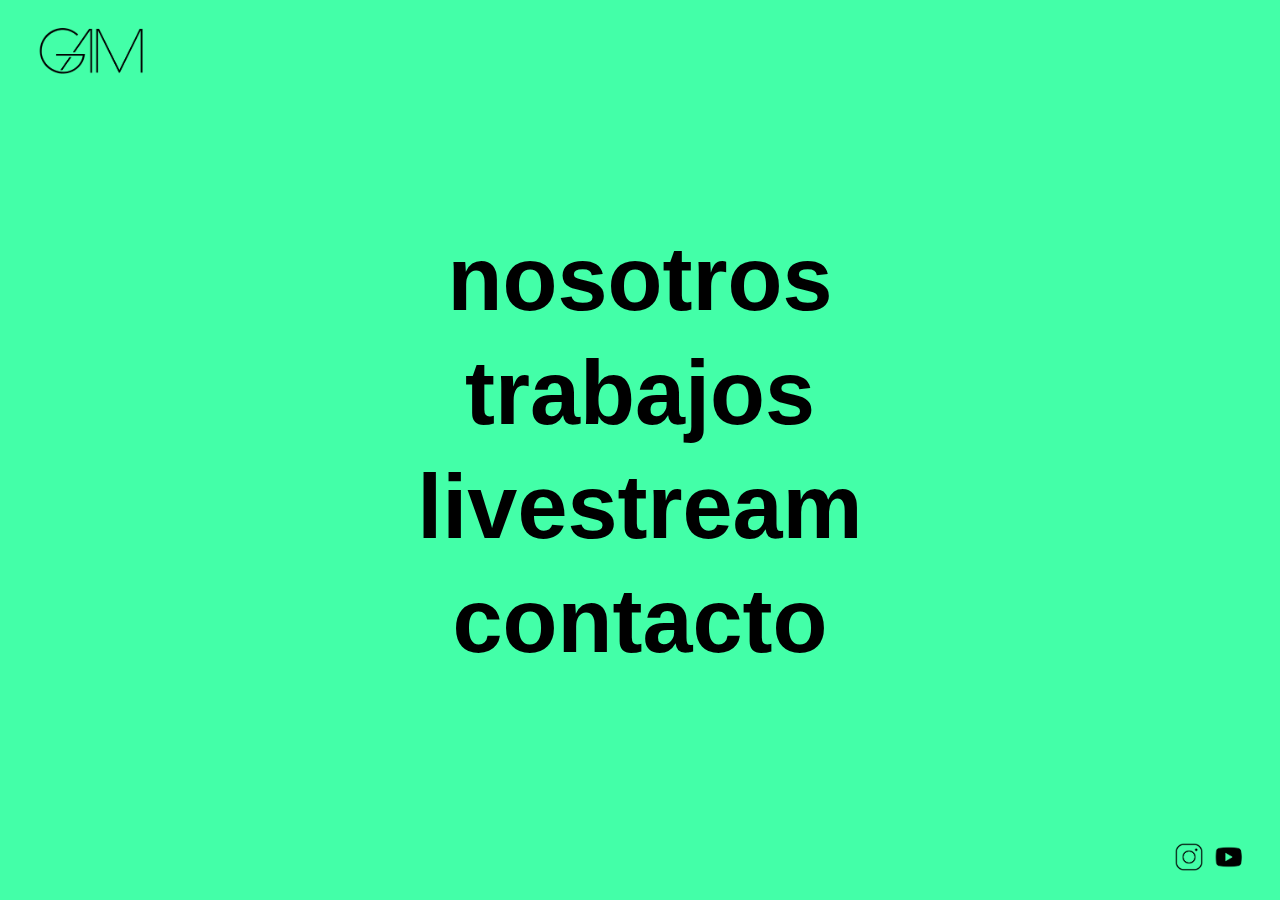
==== index.html @ a91e2da8 "Agregué bootstrap al index" ====
<!DOCTYPE html>
<html lang="es">
<head>
  <meta charset="UTF-8">
  <meta name="viewport" content="width=device-width, initial-scale=1">
  <meta http-equiv="X-UA-Compatible" content="ie=edge">
  <title>GAM Estudio</title>
  <link rel="stylesheet" href="https://stackpath.bootstrapcdn.com/bootstrap/4.5.2/css/bootstrap.min.css" integrity="sha384-JcKb8q3iqJ61gNV9KGb8thSsNjpSL0n8PARn9HuZOnIxN0hoP+VmmDGMN5t9UJ0Z" crossorigin="anonymous">
  <script src="https://stackpath.bootstrapcdn.com/bootstrap/4.5.2/js/bootstrap.min.js" integrity="sha384-B4gt1jrGC7Jh4AgTPSdUtOBvfO8shuf57BaghqFfPlYxofvL8/KUEfYiJOMMV+rV" crossorigin="anonymous"></script>
  <link rel="stylesheet" href="./resources/css/style.css">
</head>
<body class="bodyindex">

  <nav class="navbar navbar-light bg-light">
    <a class="navbar-brand" href="#">
      <img class="logo" src="./components\output-onlinepngtools.png" alt="logo">
    </a>
  </nav>

  <div class="container-fluid">
    <ul class="list-group list-group-flush">
      <li class="list-group-item"><a href="pages\nosotros.html">nosotros</a></li>
      <li class="list-group-item"><a href="pages\trabajos.html">trabajos</a></li>
      <li class="list-group-item"><a href="pages\livestream.html">livestream</a></li>
      <li class="list-group-item"><a href="pages\contacto.html">contacto</a></li>
    </ul>
  </div>
  
<footer class="navbar fixed-bottom navbar-light bg-light">
  <a class="instagram-link" href="http://instagram.com/gam.estudio" target="_blank">
    <img src="components\icons8-instagram-150.png" alt="Instagram">
  </a>
  <a class="youtube-link" href="http://youtube.com/channel/UCmvokdMhv9i3rg9MmooIIvg" target="_blank">
    <img src="components\icons8-play-button-150.png" alt="YouTube">
  </a>
</footer>  

<script src="https://stackpath.bootstrapcdn.com/bootstrap/4.5.2/js/bootstrap.min.js" integrity="sha384-B4gt1jrGC7Jh4AgTPSdUtOBvfO8shuf57BaghqFfPlYxofvL8/KUEfYiJOMMV+rV" crossorigin="anonymous"></script>
<script src="https://code.jquery.com/jquery-3.5.1.slim.min.js" integrity="sha384-DfXdz2htPH0lsSSs5nCTpuj/zy4C+OGpamoFVy38MVBnE+IbbVYUew+OrCXaRkfj" crossorigin="anonymous"></script>
<script src="https://cdn.jsdelivr.net/npm/popper.js@1.16.1/dist/umd/popper.min.js" integrity="sha384-9/reFTGAW83EW2RDu2S0VKaIzap3H66lZH81PoYlFhbGU+6BZp6G7niu735Sk7lN" crossorigin="anonymous"></script>
</body>
</html>
---- resources/css/style.css ----
* {
  margin: 0;
  padding: 0;
  background-color: #43FFA8;
  font-family: 'Montserrat', sans-serif;
  list-style: none;
}

html {
  height: 100%;
}

body {
  height: 100%;
  display: -webkit-box;
  display: -ms-flexbox;
  display: flex;
  -webkit-box-orient: vertical;
  -webkit-box-direction: normal;
  -ms-flex-direction: column;
  flex-direction: column;
  background-color: #43FFA8;
}

.navbar .navbar-light .bg-light {
  display: -webkit-box;
  display: -ms-flexbox;
  display: flex;
  -webkit-box-pack: justify;
  -ms-flex-pack: justify;
  justify-content: space-between;
  -webkit-box-align: center;
  -ms-flex-align: center;
  align-items: center;
  padding: 15px;
  position: -webkit-sticky;
  position: sticky;
  top: 0;
  z-index: 99;
}

.bg-light {
  background-color: #43FFA8 !important;
}

.logo {
  width: 150px;
  padding: 10px 20px;
}

.logo:hover {
  -webkit-transform: scale(0.95);
  transform: scale(0.95);
}

.container-fluid {
  height: 100%;
  display: -webkit-box;
  display: -ms-flexbox;
  display: flex;
  -webkit-box-pack: center;
      -ms-flex-pack: center;
          justify-content: center;
  -webkit-box-align: center;
      -ms-flex-align: center;
          align-items: center;
  margin-bottom: 117.34px;
}

.container-fluid ul {
  color: black;
  font-size: 90px;
  font-weight: 700;
  line-height: 1;
  text-align: center;
}

.container-fluid li {
  background-color: #43FFA8;
}

.container-fluid a {
  text-decoration: none;
  color: black;
}

.container-fluid li a:hover {
  color: white;
  -webkit-transition: all 0.3s ease 0s;
  transition: all 0.3s ease 0s;
}

.list-group-flush .list-group-item {
  border: none;
}

.navbar .fixed-bottom .navbar-light .bg-light {
  width: 100%;
  text-align: right;
  background-color: transparent;
  margin-top: auto;
}

.fixed-bottom {
  -webkit-box-pack: end;
      -ms-flex-pack: end;
          justify-content: flex-end;
}

img {
  width: 30px;
  margin-bottom: 15px;
}

img:hover {
  -webkit-transform: scale(0.95);
  transform: scale(0.95);
}

.instagram-link {
  text-decoration: none;
  margin: 5px;
}

.youtube-link {
  text-decoration: none;
  margin: 5px;
  margin-right: 20px;
}

@media (max-width: 576px) {
  .container-fluid {
    margin-bottom: 100px;
  }
  .container-fluid ul {
    color: black;
    font-size: 50px;
    font-weight: 700;
  }
  .logo {
    width: 100px;
    padding: 10px;
  }
  img {
    width: 25px;
  }
}
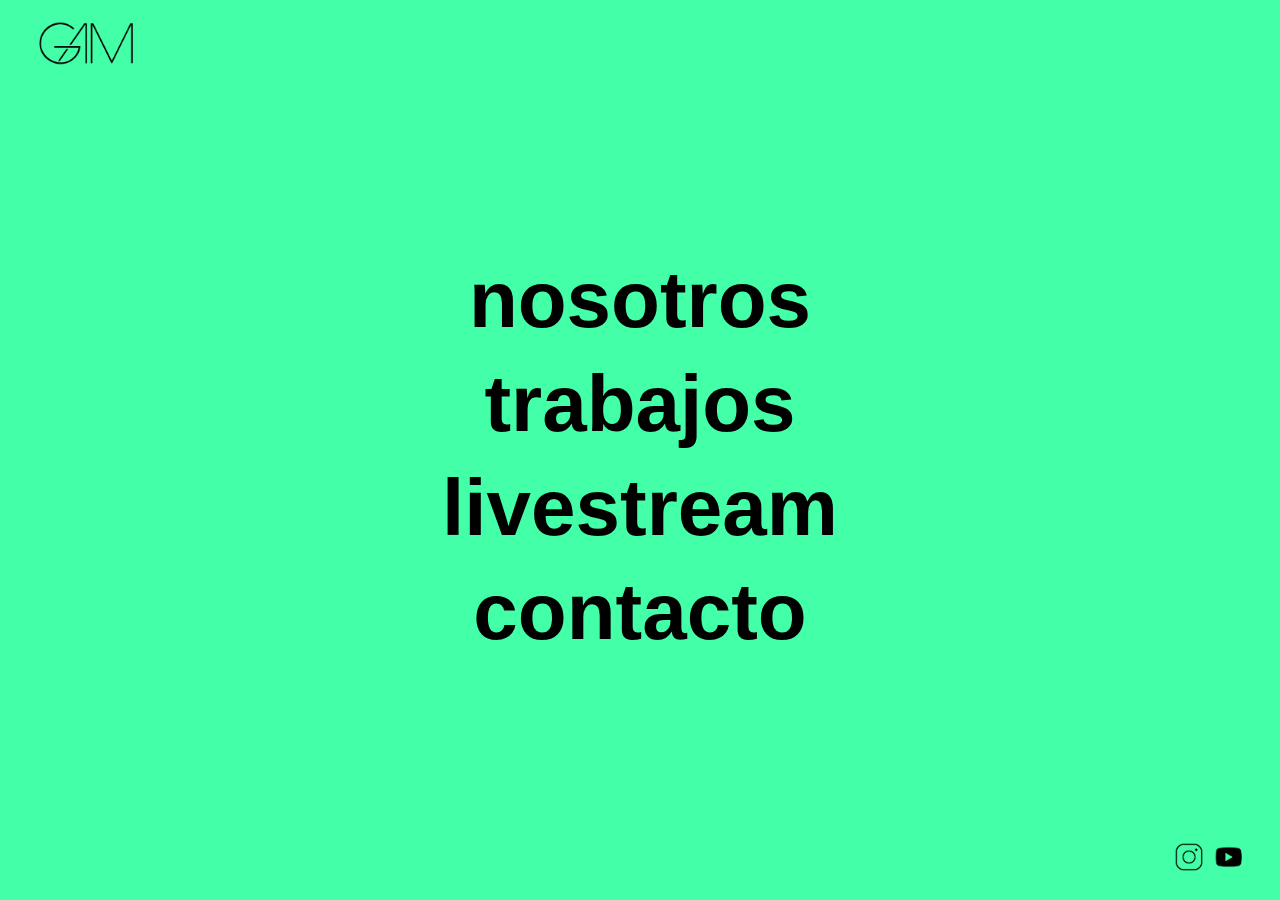
==== commit 7ebf59c9: "Agregué bootstrap a todas las páginas para el navbar y footer, además de media queries" ====
--- a/index.html
+++ b/index.html
@@ -6,13 +6,12 @@
   <meta http-equiv="X-UA-Compatible" content="ie=edge">
   <title>GAM Estudio</title>
   <link rel="stylesheet" href="https://stackpath.bootstrapcdn.com/bootstrap/4.5.2/css/bootstrap.min.css" integrity="sha384-JcKb8q3iqJ61gNV9KGb8thSsNjpSL0n8PARn9HuZOnIxN0hoP+VmmDGMN5t9UJ0Z" crossorigin="anonymous">
-  <script src="https://stackpath.bootstrapcdn.com/bootstrap/4.5.2/js/bootstrap.min.js" integrity="sha384-B4gt1jrGC7Jh4AgTPSdUtOBvfO8shuf57BaghqFfPlYxofvL8/KUEfYiJOMMV+rV" crossorigin="anonymous"></script>
   <link rel="stylesheet" href="./resources/css/style.css">
 </head>
 <body class="bodyindex">
 
-  <nav class="navbar navbar-light bg-light">
-    <a class="navbar-brand" href="#">
+  <nav class="navbar navbar-expand-lg navbar-light bg-light">
+    <a href="../index.html">
       <img class="logo" src="./components\output-onlinepngtools.png" alt="logo">
     </a>
   </nav>
@@ -36,6 +35,7 @@
 </footer>  
 
 <script src="https://stackpath.bootstrapcdn.com/bootstrap/4.5.2/js/bootstrap.min.js" integrity="sha384-B4gt1jrGC7Jh4AgTPSdUtOBvfO8shuf57BaghqFfPlYxofvL8/KUEfYiJOMMV+rV" crossorigin="anonymous"></script>
+<script src="https://stackpath.bootstrapcdn.com/bootstrap/4.5.2/js/bootstrap.min.js" integrity="sha384-B4gt1jrGC7Jh4AgTPSdUtOBvfO8shuf57BaghqFfPlYxofvL8/KUEfYiJOMMV+rV" crossorigin="anonymous"></script>
 <script src="https://code.jquery.com/jquery-3.5.1.slim.min.js" integrity="sha384-DfXdz2htPH0lsSSs5nCTpuj/zy4C+OGpamoFVy38MVBnE+IbbVYUew+OrCXaRkfj" crossorigin="anonymous"></script>
 <script src="https://cdn.jsdelivr.net/npm/popper.js@1.16.1/dist/umd/popper.min.js" integrity="sha384-9/reFTGAW83EW2RDu2S0VKaIzap3H66lZH81PoYlFhbGU+6BZp6G7niu735Sk7lN" crossorigin="anonymous"></script>
 </body>
--- a/resources/css/style.css
+++ b/resources/css/style.css
@@ -44,7 +44,7 @@
 }
 
 .logo {
-  width: 150px;
+  width: 140px;
   padding: 10px 20px;
 }
 
@@ -64,12 +64,12 @@
   -webkit-box-align: center;
       -ms-flex-align: center;
           align-items: center;
-  margin-bottom: 117.34px;
+  margin-bottom: 90px;
 }
 
 .container-fluid ul {
   color: black;
-  font-size: 90px;
+  font-size: 80px;
   font-weight: 700;
   line-height: 1;
   text-align: center;
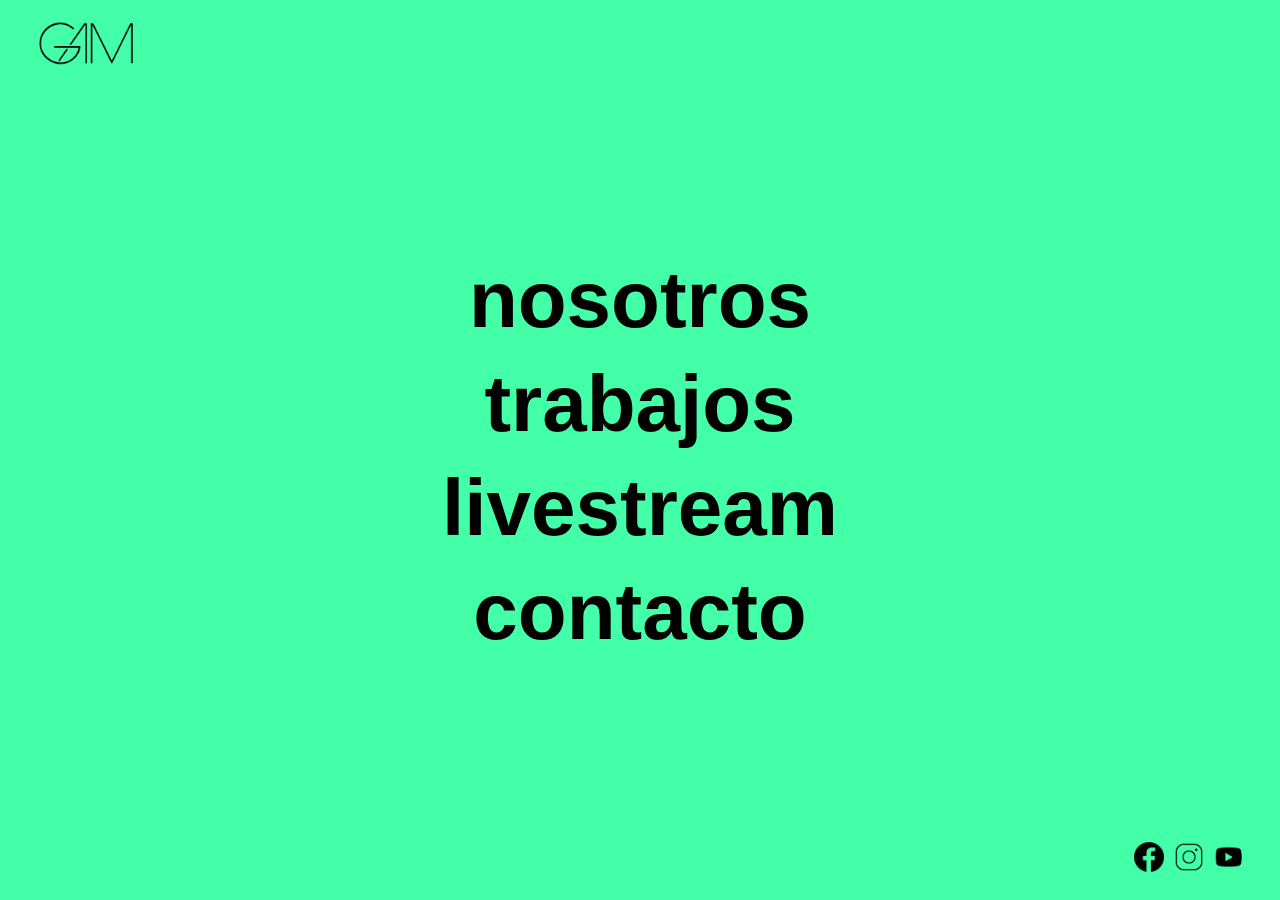
==== commit 60116c71: "Reduje líenas de código en los scss, agregué botón de Facebook al index, y apliqué BEM en el footer," ====
--- a/index.html
+++ b/index.html
@@ -1,17 +1,23 @@
 <!DOCTYPE html>
 <html lang="es">
+
 <head>
   <meta charset="UTF-8">
   <meta name="viewport" content="width=device-width, initial-scale=1">
   <meta http-equiv="X-UA-Compatible" content="ie=edge">
   <title>GAM Estudio</title>
-  <link rel="stylesheet" href="https://stackpath.bootstrapcdn.com/bootstrap/4.5.2/css/bootstrap.min.css" integrity="sha384-JcKb8q3iqJ61gNV9KGb8thSsNjpSL0n8PARn9HuZOnIxN0hoP+VmmDGMN5t9UJ0Z" crossorigin="anonymous">
+  <meta name="description"
+    content="Somos técnicos, artistas y comunicadores dedicados a crear audiovisuales, para alcanzar objetivos artísticos, sociales y comerciales">
+  <meta name="keywords" content="estudio, productora, audiovisual, comunicación, livestream, streaming">
+  <link rel="stylesheet" href="https://stackpath.bootstrapcdn.com/bootstrap/4.5.2/css/bootstrap.min.css"
+    integrity="sha384-JcKb8q3iqJ61gNV9KGb8thSsNjpSL0n8PARn9HuZOnIxN0hoP+VmmDGMN5t9UJ0Z" crossorigin="anonymous">
   <link rel="stylesheet" href="./resources/css/style.css">
 </head>
-<body class="bodyindex">
+
+<body>
 
   <nav class="navbar navbar-expand-lg navbar-light bg-light">
-    <a href="../index.html">
+    <a href="#">
       <img class="logo" src="./components\output-onlinepngtools.png" alt="logo">
     </a>
   </nav>
@@ -24,19 +30,31 @@
       <li class="list-group-item"><a href="pages\contacto.html">contacto</a></li>
     </ul>
   </div>
-  
-<footer class="navbar fixed-bottom navbar-light bg-light">
-  <a class="instagram-link" href="http://instagram.com/gam.estudio" target="_blank">
-    <img src="components\icons8-instagram-150.png" alt="Instagram">
-  </a>
-  <a class="youtube-link" href="http://youtube.com/channel/UCmvokdMhv9i3rg9MmooIIvg" target="_blank">
-    <img src="components\icons8-play-button-150.png" alt="YouTube">
-  </a>
-</footer>  
 
-<script src="https://stackpath.bootstrapcdn.com/bootstrap/4.5.2/js/bootstrap.min.js" integrity="sha384-B4gt1jrGC7Jh4AgTPSdUtOBvfO8shuf57BaghqFfPlYxofvL8/KUEfYiJOMMV+rV" crossorigin="anonymous"></script>
-<script src="https://stackpath.bootstrapcdn.com/bootstrap/4.5.2/js/bootstrap.min.js" integrity="sha384-B4gt1jrGC7Jh4AgTPSdUtOBvfO8shuf57BaghqFfPlYxofvL8/KUEfYiJOMMV+rV" crossorigin="anonymous"></script>
-<script src="https://code.jquery.com/jquery-3.5.1.slim.min.js" integrity="sha384-DfXdz2htPH0lsSSs5nCTpuj/zy4C+OGpamoFVy38MVBnE+IbbVYUew+OrCXaRkfj" crossorigin="anonymous"></script>
-<script src="https://cdn.jsdelivr.net/npm/popper.js@1.16.1/dist/umd/popper.min.js" integrity="sha384-9/reFTGAW83EW2RDu2S0VKaIzap3H66lZH81PoYlFhbGU+6BZp6G7niu735Sk7lN" crossorigin="anonymous"></script>
+  <footer class="navbar fixed-bottom navbar-light bg-light">
+    <a class="instagram-link" href="https://www.facebook.com/gamestudioaudiovisual/" target="_blank">
+      <img src="components\facebook-icon.png" alt="Facebook">
+    </a>
+    <a class="instagram-link" href="http://instagram.com/gam.estudio" target="_blank">
+      <img src="components\icons8-instagram-150.png" alt="Instagram">
+    </a>
+    <a class="youtube-link" href="http://youtube.com/channel/UCmvokdMhv9i3rg9MmooIIvg" target="_blank">
+      <img src="components\icons8-play-button-150.png" alt="YouTube">
+    </a>
+  </footer>
+
+  <script src="https://stackpath.bootstrapcdn.com/bootstrap/4.5.2/js/bootstrap.min.js"
+    integrity="sha384-B4gt1jrGC7Jh4AgTPSdUtOBvfO8shuf57BaghqFfPlYxofvL8/KUEfYiJOMMV+rV"
+    crossorigin="anonymous"></script>
+  <script src="https://stackpath.bootstrapcdn.com/bootstrap/4.5.2/js/bootstrap.min.js"
+    integrity="sha384-B4gt1jrGC7Jh4AgTPSdUtOBvfO8shuf57BaghqFfPlYxofvL8/KUEfYiJOMMV+rV"
+    crossorigin="anonymous"></script>
+  <script src="https://code.jquery.com/jquery-3.5.1.slim.min.js"
+    integrity="sha384-DfXdz2htPH0lsSSs5nCTpuj/zy4C+OGpamoFVy38MVBnE+IbbVYUew+OrCXaRkfj"
+    crossorigin="anonymous"></script>
+  <script src="https://cdn.jsdelivr.net/npm/popper.js@1.16.1/dist/umd/popper.min.js"
+    integrity="sha384-9/reFTGAW83EW2RDu2S0VKaIzap3H66lZH81PoYlFhbGU+6BZp6G7niu735Sk7lN"
+    crossorigin="anonymous"></script>
 </body>
+
 </html>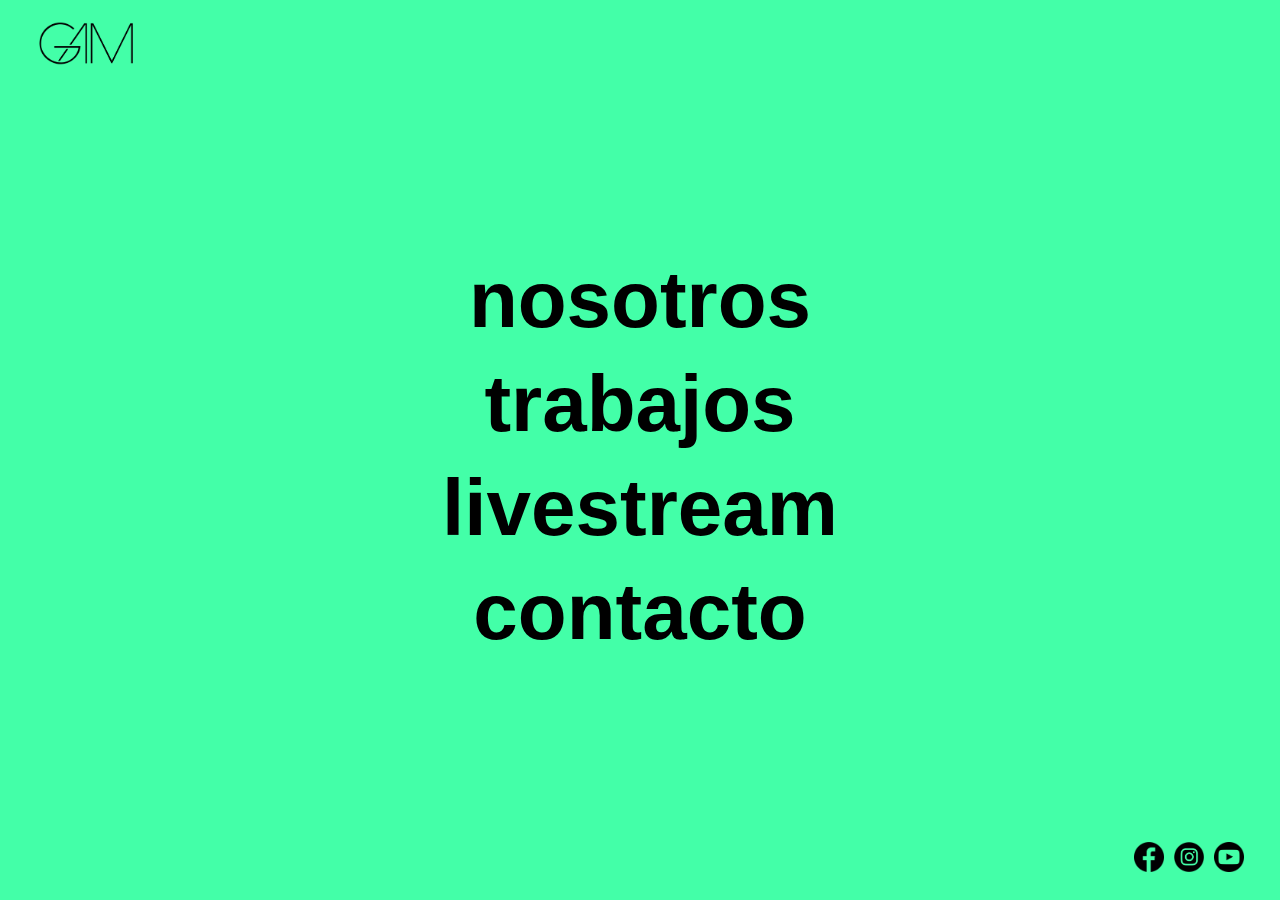
==== commit 42cb7996: "Cambié logos del index, propiedades del footer de las páginas, eliminé el margen de los contenedores" ====
--- a/index.html
+++ b/index.html
@@ -33,13 +33,13 @@
 
   <footer class="navbar fixed-bottom navbar-light bg-light">
     <a class="instagram-link" href="https://www.facebook.com/gamestudioaudiovisual/" target="_blank">
-      <img src="components\facebook-icon.png" alt="Facebook">
+      <img src="components/facebook-logo.png" alt="Facebook">
     </a>
     <a class="instagram-link" href="http://instagram.com/gam.estudio" target="_blank">
-      <img src="components\icons8-instagram-150.png" alt="Instagram">
+      <img src="components/insta-logo.png" alt="Instagram">
     </a>
     <a class="youtube-link" href="http://youtube.com/channel/UCmvokdMhv9i3rg9MmooIIvg" target="_blank">
-      <img src="components\icons8-play-button-150.png" alt="YouTube">
+      <img src="components/youtube-logo.png" alt="YouTube">
     </a>
   </footer>
 
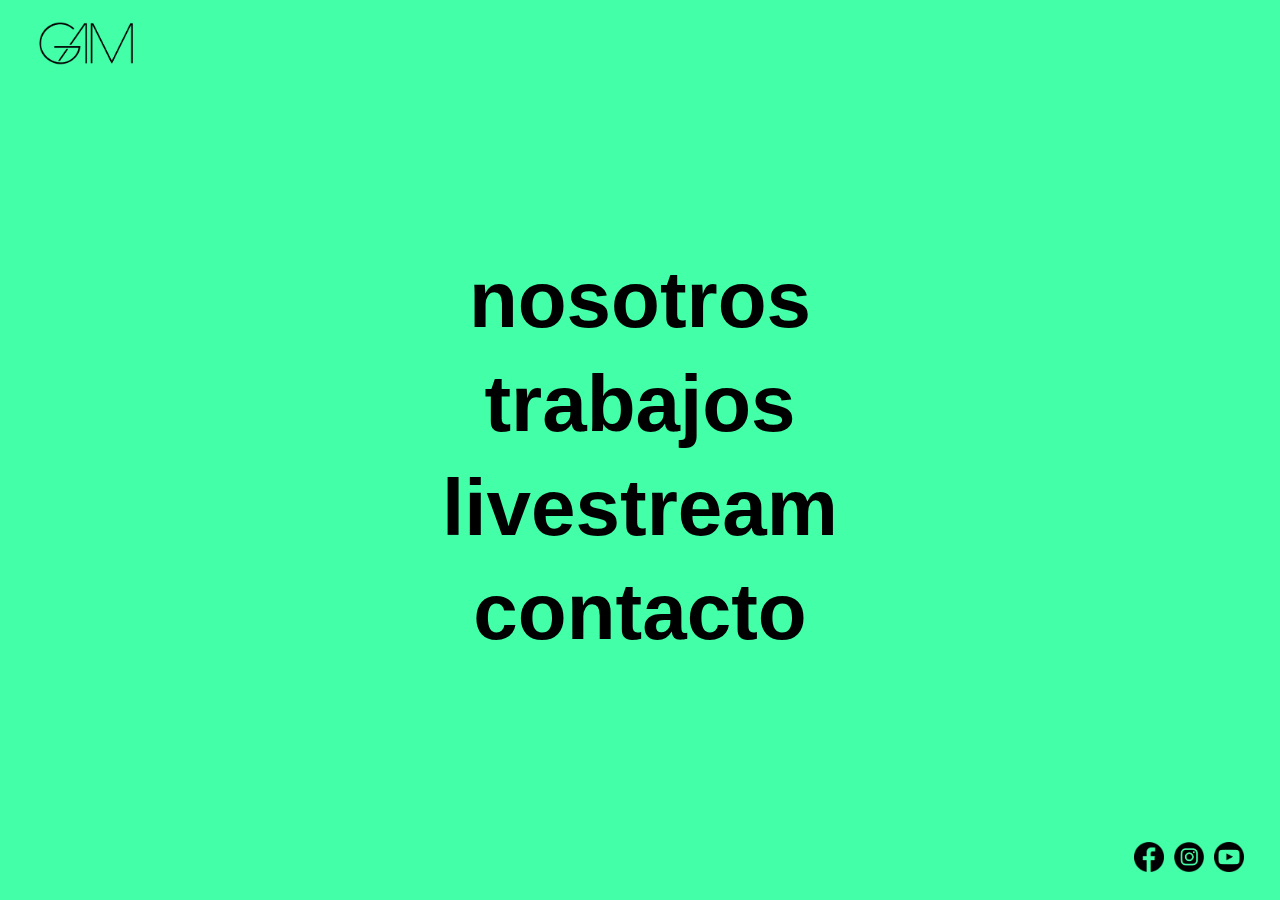
==== commit 67d0a9ed: "Cambié el nombre y el tamaño de los archivos de logo" ====
--- a/index.html
+++ b/index.html
@@ -9,6 +9,7 @@
   <meta name="description"
     content="Somos técnicos, artistas y comunicadores dedicados a crear audiovisuales, para alcanzar objetivos artísticos, sociales y comerciales">
   <meta name="keywords" content="estudio, productora, audiovisual, comunicación, livestream, streaming">
+  <link rel="icon" type="image/png" href="components/gam-favicon.png">
   <link rel="stylesheet" href="https://stackpath.bootstrapcdn.com/bootstrap/4.5.2/css/bootstrap.min.css"
     integrity="sha384-JcKb8q3iqJ61gNV9KGb8thSsNjpSL0n8PARn9HuZOnIxN0hoP+VmmDGMN5t9UJ0Z" crossorigin="anonymous">
   <link rel="stylesheet" href="./resources/css/style.css">
@@ -18,7 +19,7 @@
 
   <nav class="navbar navbar-expand-lg navbar-light bg-light">
     <a href="#">
-      <img class="logo" src="./components\output-onlinepngtools.png" alt="logo">
+      <img class="logo" src="./components\gam-black.png" alt="logo">
     </a>
   </nav>
 
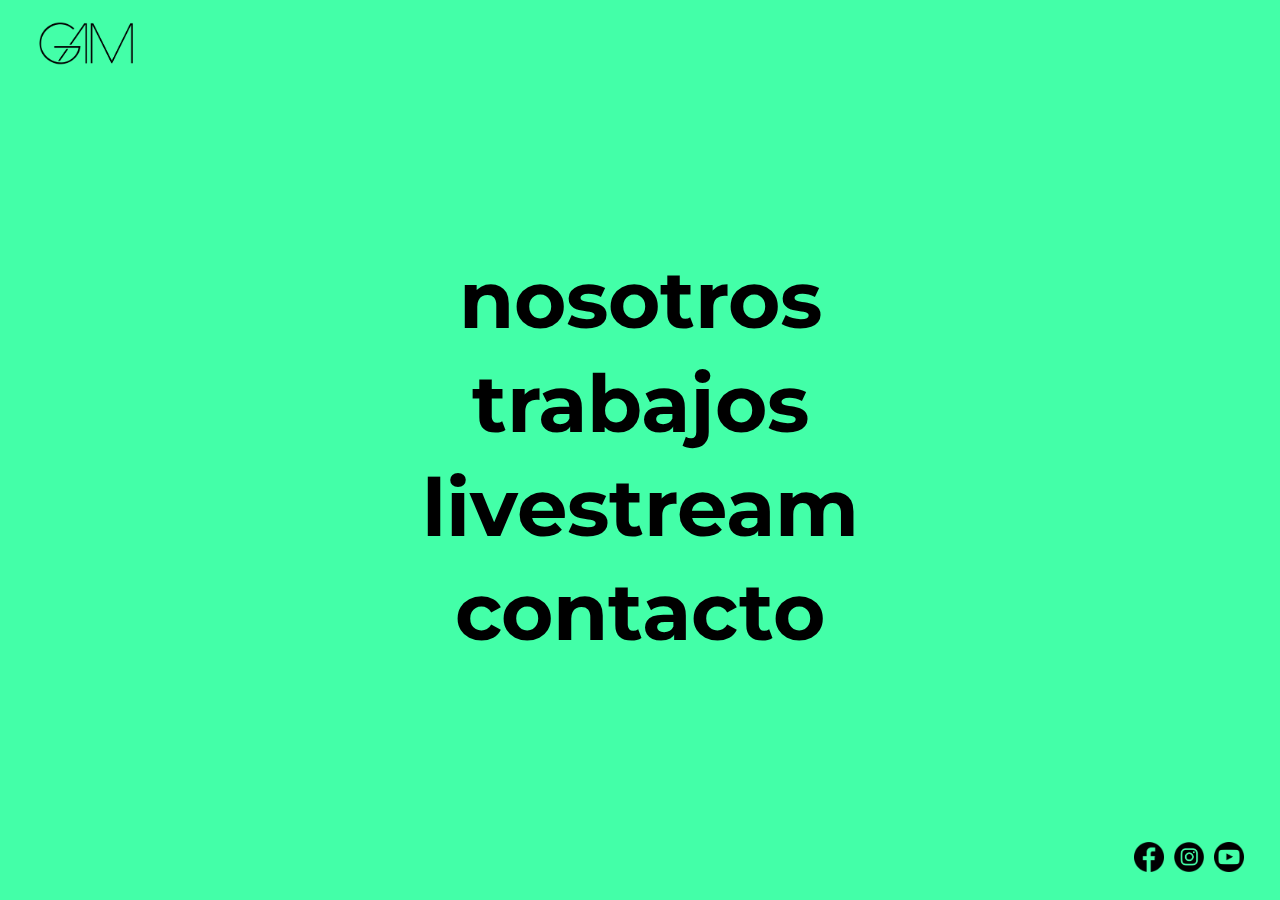
==== commit d941dc16: "Font agregada al html" ====
--- a/index.html
+++ b/index.html
@@ -12,6 +12,7 @@
   <link rel="icon" type="image/png" href="components/gam-favicon.png">
   <link rel="stylesheet" href="https://stackpath.bootstrapcdn.com/bootstrap/4.5.2/css/bootstrap.min.css"
     integrity="sha384-JcKb8q3iqJ61gNV9KGb8thSsNjpSL0n8PARn9HuZOnIxN0hoP+VmmDGMN5t9UJ0Z" crossorigin="anonymous">
+  <link href="https://fonts.googleapis.com/css2?family=Montserrat:wght@400;600;700&display=swap" rel="stylesheet">
   <link rel="stylesheet" href="./resources/css/style.css">
 </head>
 
--- a/resources/css/style.css
+++ b/resources/css/style.css
@@ -70,7 +70,7 @@
 .container-fluid ul {
   color: black;
   font-size: 80px;
-  font-weight: 700;
+  font-weight: bold;
   line-height: 1;
   text-align: center;
 }
